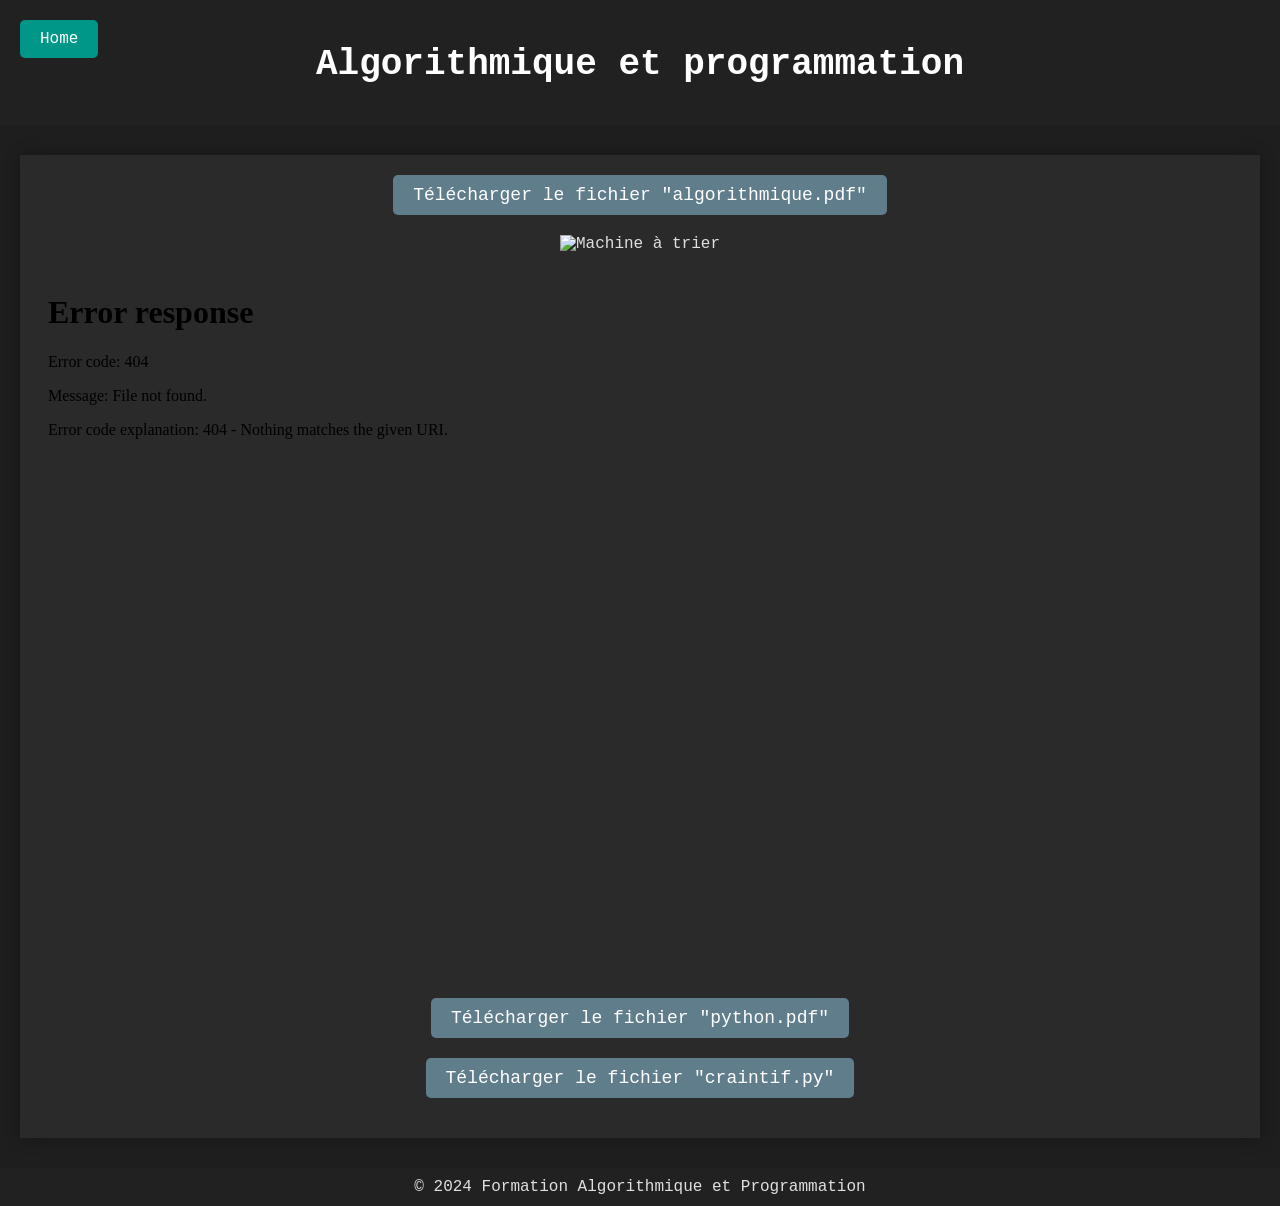
==== jour1_algo.html @ 9113b912 "Add files via upload" ====
<!DOCTYPE html>
<html lang="fr">

<head>
    <meta charset="UTF-8">
    <meta name="viewport" content="width=device-width, initial-scale=1.0">
    <title>Algorithmique et programmation</title>
    <style>
        body {
            font-family: 'Courier New', monospace;
            margin: 0;
            padding: 0;
            background-color: #1e1e1e;
            color: #e0e0e0;
        }

        header {
            background-color: #212121;
            padding: 20px;
            text-align: center;
            position: relative;
        }

        .home-btn {
            position: absolute;
            top: 20px;
            left: 20px;
            background-color: #009688;
            color: white;
            padding: 10px 20px;
            text-decoration: none;
            border-radius: 5px;
            font-size: 16px;
        }

        .home-btn:hover {
            background-color: #00796b;
        }

        h1 {
            color: white;
            font-size: 36px;
            margin-bottom: 20px;
        }

        main {
            max-width: 1200px;
            margin: 30px auto;
            background-color: #2a2a2a;
            padding: 20px;
            box-shadow: 0 0 15px rgba(0, 0, 0, 0.3);
            text-align: center;
        }

        .download-btn {
            background-color: #607d8b;
            color: white;
            padding: 10px 20px;
            text-decoration: none;
            border-radius: 5px;
            font-size: 18px;
            display: inline-block;
            margin-bottom: 20px;
        }

        .download-btn:hover {
            background-color: #455a64;
        }

        img {
            height: 250px;
            margin-bottom: 20px;
        }

        .pdf-container {
            margin-bottom: 20px;
        }

        iframe {
            width: 100%;
            height: 700px; /* Height set to maximum */
            border: none;
        }

        footer {
            background-color: #212121;
            color: #e0e0e0;
            padding: 10px 0;
            text-align: center;
        }
    </style>
</head>

<body>
    <header>
        <a href="index.html" class="home-btn">Home</a>
        <h1>Algorithmique et programmation</h1>
    </header>

    <main>
        <!-- Lien de téléchargement pour le fichier "algorithmique" -->
        <a href="fichiers/algorithmique.pdf" class="download-btn" download>Télécharger le fichier "algorithmique.pdf"</a>

	<br>
        <!-- Image avec une hauteur de 250px (placée sous le lien de téléchargement) -->
        <img src="images/Machine_a_trier.jpg" alt="Machine à trier">

        <!-- Fichier PDF intégré (nim.pdf) avec hauteur maximale (placé sous l'image) -->
        <div class="pdf-container">
            <iframe src="fichiers/nim.pdf"></iframe>
        </div>

        <!-- Lien de téléchargement pour le fichier "python.pdf" -->
        <a href="fichiers/python.pdf" class="download-btn" download>Télécharger le fichier "python.pdf"</a><br>

        <!-- Lien de téléchargement pour le fichier "craintif.py" -->
        <a href="fichiers/craintif.py" class="download-btn" download>Télécharger le fichier "craintif.py"</a>
    </main>

    <footer>
        &copy; 2024 Formation Algorithmique et Programmation
    </footer>
</body>

</html>
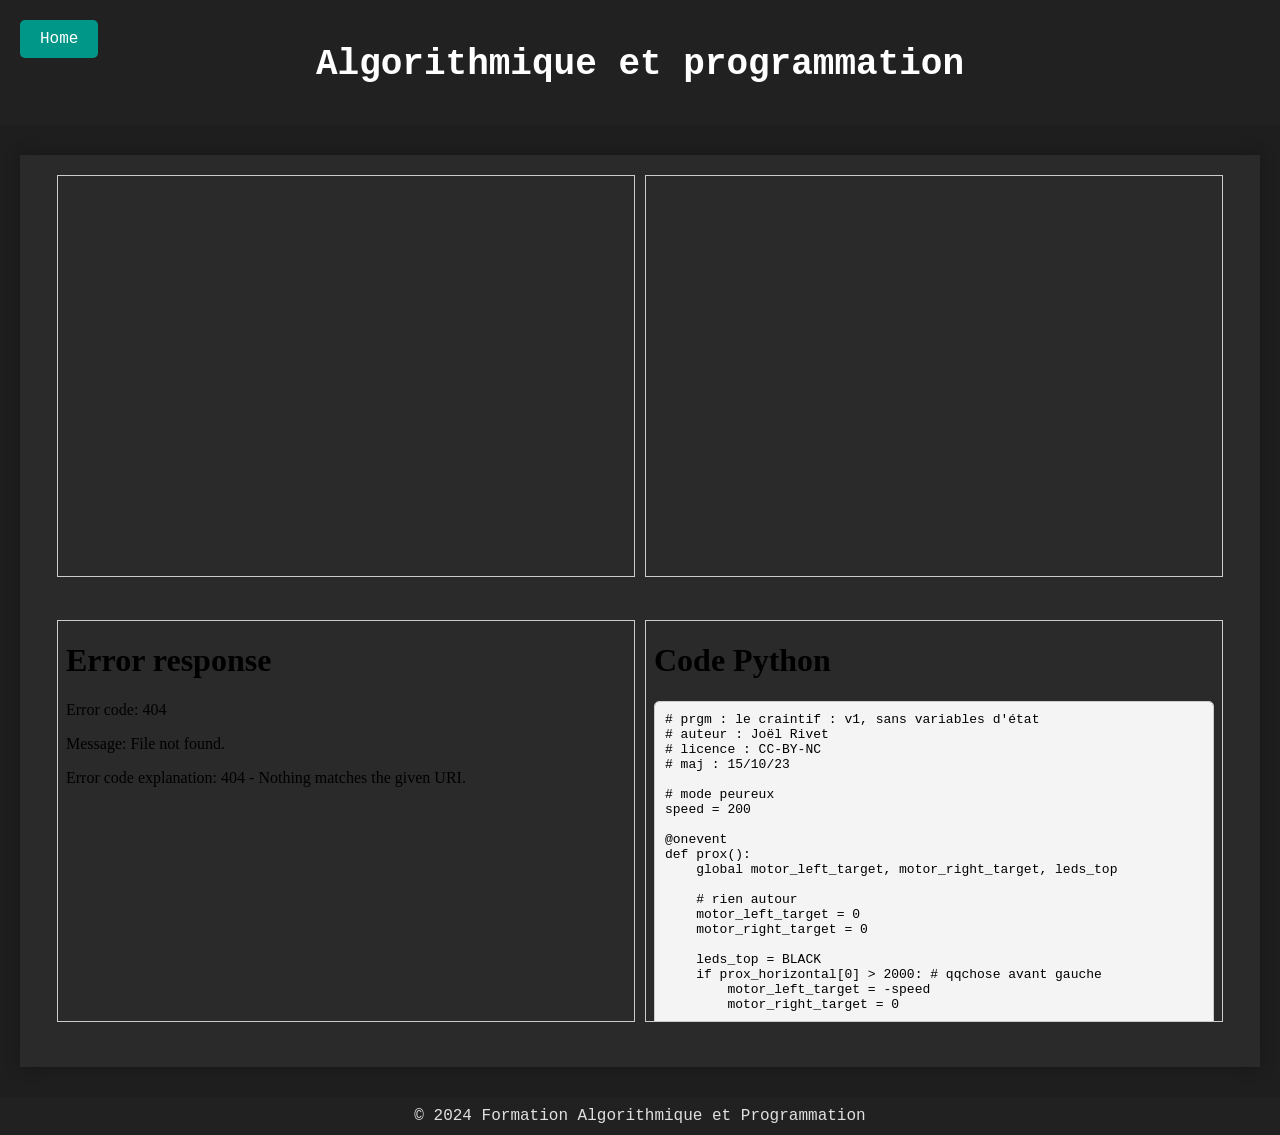
==== commit 14fc67ab: "Add files via upload" ====
--- a/jour1_algo.html
+++ b/jour1_algo.html
@@ -77,9 +77,9 @@
         }
 
         iframe {
-            width: 100%;
-            height: 700px; /* Height set to maximum */
-            border: none;
+            width: 48%;
+            height: 400px;
+            border: 1px solid #ccc;
         }
 
         footer {
@@ -87,6 +87,20 @@
             color: #e0e0e0;
             padding: 10px 0;
             text-align: center;
+        }
+
+        pre {
+            background-color: #f4f4f4;
+            padding: 10px;
+            border-radius: 5px;
+            font-family: monospace;
+            border: 1px solid #ccc;
+            color: black;
+            overflow-x: auto;
+        }
+
+        code {
+            color: #d63384;
         }
     </style>
 </head>
@@ -98,23 +112,19 @@
     </header>
 
     <main>
-        <!-- Lien de téléchargement pour le fichier "algorithmique" -->
-        <a href="fichiers/algorithmique.pdf" class="download-btn" download>Télécharger le fichier "algorithmique.pdf"</a>
+	<div class="pdf-container">
+            <iframe src="algorithmique.pdf" width="48%" height="400px" title="Algorithmique"></iframe>
+            <iframe src="nim.pdf"></iframe>
+        </div>
 
 	<br>
-        <!-- Image avec une hauteur de 250px (placée sous le lien de téléchargement) -->
-        <img src="images/Machine_a_trier.jpg" alt="Machine à trier">
 
-        <!-- Fichier PDF intégré (nim.pdf) avec hauteur maximale (placé sous l'image) -->
-        <div class="pdf-container">
-            <iframe src="fichiers/nim.pdf"></iframe>
+
+	<div class="pdf-container">
+            <iframe src="python.pdf"></iframe>
+	    <iframe src="code.html" width="48%" height="600px" title="Code Python"></iframe>
         </div>
 
-        <!-- Lien de téléchargement pour le fichier "python.pdf" -->
-        <a href="fichiers/python.pdf" class="download-btn" download>Télécharger le fichier "python.pdf"</a><br>
-
-        <!-- Lien de téléchargement pour le fichier "craintif.py" -->
-        <a href="fichiers/craintif.py" class="download-btn" download>Télécharger le fichier "craintif.py"</a>
     </main>
 
     <footer>
